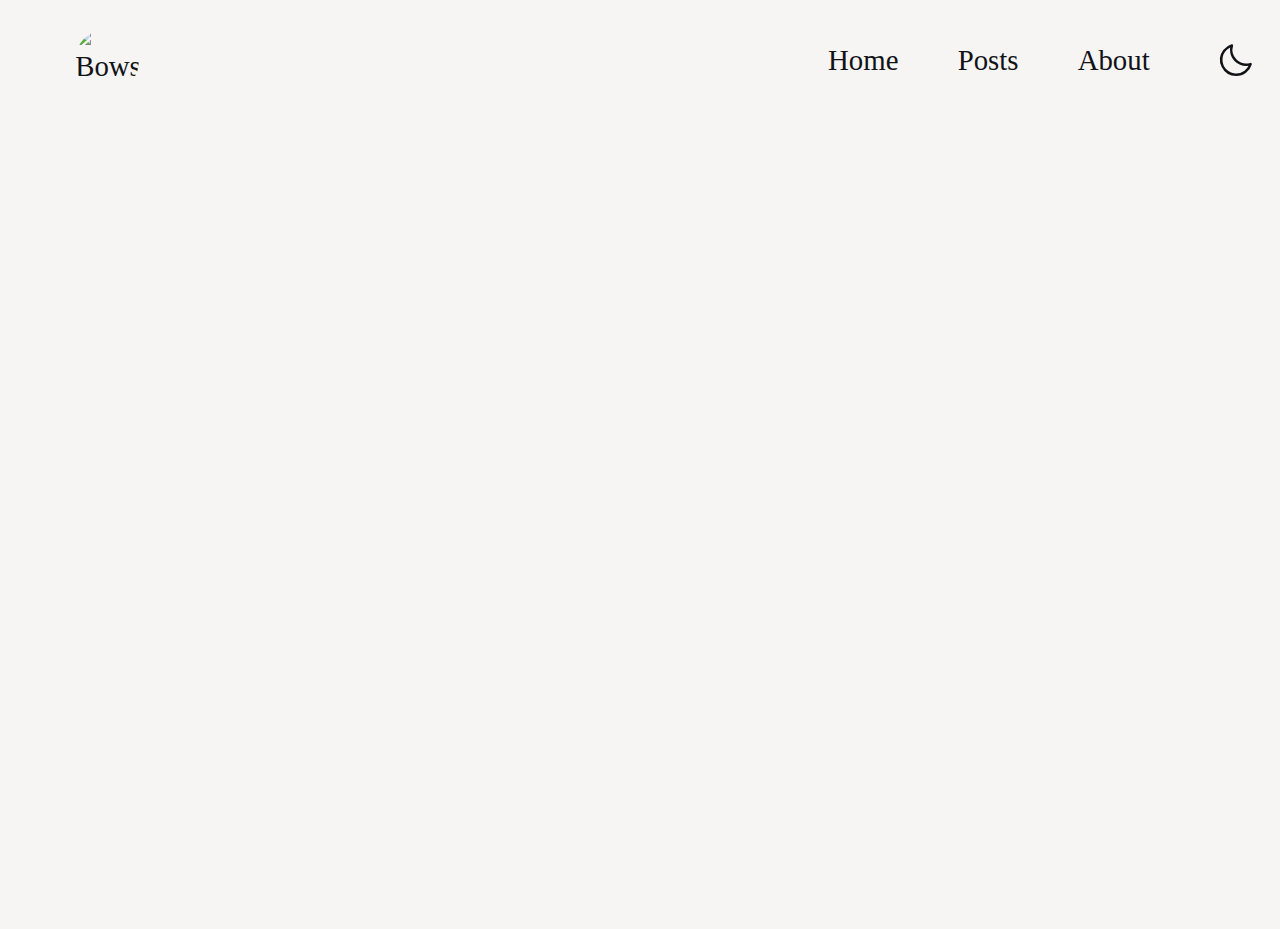
==== index.html @ 5da3389b "Added base files" ====
<!DOCTYPE html>
<html lang="en">

<head>
  <meta charset="UTF-8">
  <meta name="viewport" content="width=device-width, initial-scale=1.0">
  <title>Koopa Kingdom</title>
  <link rel="stylesheet" href="styles.css">
  <link rel="apple-touch-icon" sizes="180x180" href="assets/favicons/apple-touch-icon.png">
  <link rel="icon" type="image/png" sizes="32x32" href="assets/favicons/favicon-32x32.png">
  <link rel="icon" type="image/png" sizes="16x16" href="assets/favicons/favicon-16x16.png">
  <link rel="manifest" href="assets/favicons/site.webmanifest">
</head>

<body class="theme-b-adaptive">
  <!-- Main navigation bar -->
  <header>
    <nav aria-label="main-navigation">
      <ul class="nav-list">
        <li class="nav-item"><img src="assets/images/bowser.webp" alt="Bowser, the main villain in the super Mario Bros. Series"></li>
        <li class="nav-item"><a href="index.html">Home</a></li>
        <li class="nav-item"><a href="posts.html">Posts</a></li>
        <li class="nav-item"><a href="about.html">About</a></li>
        <li class="nav-item dark-mode-svg"><button onclick="toggleTheme('dark');"><svg xmlns="http://www.w3.org/2000/svg"
              viewBox="0 0 256 256">
              <path
                d="M233.54 142.23a8 8 0 0 0-8-2a88.08 88.08 0 0 1-109.8-109.8a8 8 0 0 0-10-10a104.84 104.84 0 0 0-52.91 37A104 104 0 0 0 136 224a103.09 103.09 0 0 0 62.52-20.88a104.84 104.84 0 0 0 37-52.91a8 8 0 0 0-1.98-7.98Zm-44.64 48.11A88 88 0 0 1 65.66 67.11a89 89 0 0 1 31.4-26A106 106 0 0 0 96 56a104.11 104.11 0 0 0 104 104a106 106 0 0 0 14.92-1.06a89 89 0 0 1-26.02 31.4Z" />
            </svg></button></li>
        <li class="nav-item light-mode-svg"><button onclick="toggleTheme('light')"><svg xmlns="http://www.w3.org/2000/svg"
              viewBox="0 0 16 16">
              <path
                d="M8 11a3 3 0 1 1 0-6 3 3 0 0 1 0 6zm0 1a4 4 0 1 0 0-8 4 4 0 0 0 0 8zM8 0a.5.5 0 0 1 .5.5v2a.5.5 0 0 1-1 0v-2A.5.5 0 0 1 8 0zm0 13a.5.5 0 0 1 .5.5v2a.5.5 0 0 1-1 0v-2A.5.5 0 0 1 8 13zm8-5a.5.5 0 0 1-.5.5h-2a.5.5 0 0 1 0-1h2a.5.5 0 0 1 .5.5zM3 8a.5.5 0 0 1-.5.5h-2a.5.5 0 0 1 0-1h2A.5.5 0 0 1 3 8zm10.657-5.657a.5.5 0 0 1 0 .707l-1.414 1.415a.5.5 0 1 1-.707-.708l1.414-1.414a.5.5 0 0 1 .707 0zm-9.193 9.193a.5.5 0 0 1 0 .707L3.05 13.657a.5.5 0 0 1-.707-.707l1.414-1.414a.5.5 0 0 1 .707 0zm9.193 2.121a.5.5 0 0 1-.707 0l-1.414-1.414a.5.5 0 0 1 .707-.707l1.414 1.414a.5.5 0 0 1 0 .707zM4.464 4.465a.5.5 0 0 1-.707 0L2.343 3.05a.5.5 0 1 1 .707-.707l1.414 1.414a.5.5 0 0 1 0 .708z" />
            </svg></button></li>
      </ul>
    </nav>
  </header>
  <script src="script.js"></script>
</body>

</html>
---- styles.css ----
@font-face {
  font-family: "Roboto";
  font-weight: 400;
  src: url("assets/fonts/roboto-regular-webfont.woff");
}

@font-face {
  font-family: "Roboto";
  font-weight: 400;
  src: url("assets/fonts/roboto-regular-webfont.woff2");
}

/* Box sizing rules */
*,
*::before,
*::after {
  box-sizing: border-box;
}

html {
  --background-primary: hsl(30, 10%, 96%);
  --color-primary: hsl(228, 12%, 8%);
  --hover-clr: hsl(228, 12%, 40%);
  transition: color 300ms, background-color 300ms;
  background-color: var(--background-primary);
  color: var(--color-primary);
}

html[data-theme="dark"] {
  --background-primary: hsl(228, 12%, 8%);
  --color-primary: hsl(30, 10%, 96%);
  --hover-clr: hsla(0, 0%, 92%, 0.624);
}

.nav-item.light-mode-svg {
  display: none;
}

html[data-theme="dark"] .nav-item.light-mode-svg {
  display: flex;
}

html[data-theme="dark"] .nav-item.dark-mode-svg {
  display: none;
}

/* Remove default margin */
body,
h1,
h2,
h3,
h4,
p,
figure,
blockquote,
dl,
dd {
  margin: 0;
}

/* Remove list styles on ul, ol elements with a list role, which suggests default styling will be removed */
ul[role="list"],
ol[role="list"] {
  list-style: none;
}

/* Set core root defaults */
html:focus-within {
  scroll-behavior: smooth;
}

/* Set core body defaults */
body {
  min-height: 100vh;
  text-rendering: optimizeSpeed;
  line-height: 1.5;
}

/* A elements that don't have a class get default styles */
a:not([class]) {
  text-decoration-skip-ink: auto;
}

/* Make images easier to work with */
img,
picture {
  max-width: 100%;
  display: block;
}

/* Inherit fonts for inputs and buttons */
input,
button,
textarea,
select {
  font: inherit;
}

/* Remove all animations and transitions for people that prefer not to see them */
@media (prefers-reduced-motion: reduce) {
  html:focus-within {
    scroll-behavior: auto;
  }

  *,
  *::before,
  *::after {
    animation-duration: 0.01ms !important;
    animation-iteration-count: 1 !important;
    transition-duration: 0.01ms !important;
    scroll-behavior: auto !important;
  }
}


.nav-item img {
  width: 4rem;
  height: 4rem;
  object-fit: cover;
  border-radius: 50%;
}

.nav-item svg {
  width: 2.5rem;
  height: 2.5rem;
  fill: var(--color-primary);
}

.nav-item svg:hover {
  fill: hsl(191, 80%, 63%);
  cursor: pointer;
}

/* Nav bar */
a,
a:visited {
  text-decoration: none;
  color: var(--color-primary);
}

.nav-item a:hover {
  color: var(--hover-clr);
   
}

ul {
  display: flex;
  justify-content: space-between;
  align-content: center;
  transition: all 200ms ease-in;
  font-size: 1.8rem;
  font-family: "Roboto";
  gap: 1.3rem;
}

.nav-item:first-child {
  margin-right: auto;
  margin-left: 1rem;
}
.nav-item {
  display: flex;
  justify-content: center;
  align-items: center;
  list-style: none;
  padding: 0 1.2rem;
}

.nav-item button {
border: none;
background: none;
cursor: pointer;
display: flex;
justify-content: center;
align-items: center;
}
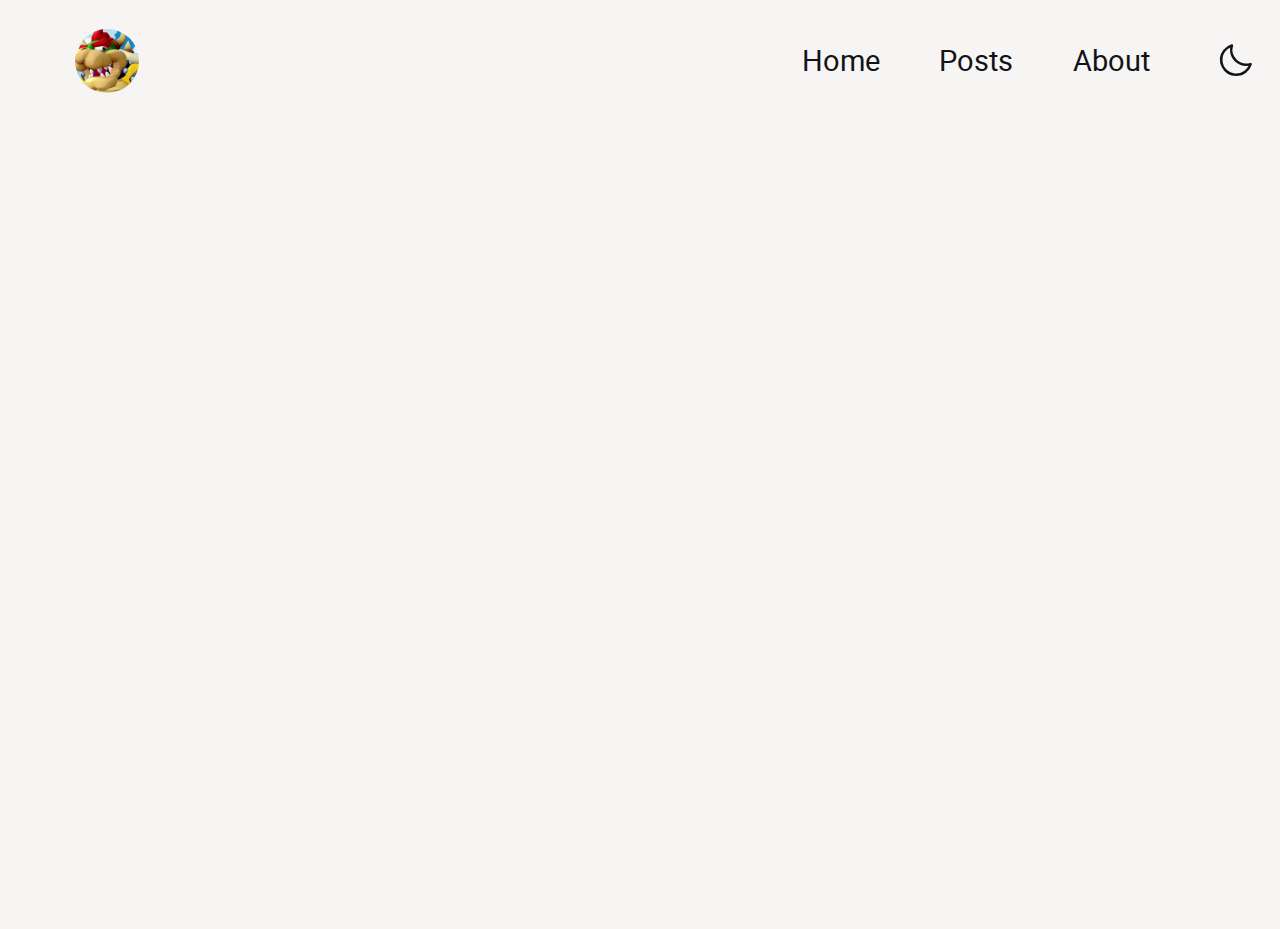
==== commit d9351925: "Added base files" ====
--- a/index.html
+++ b/index.html
@@ -1,40 +1,40 @@
-<!DOCTYPE html>
-<html lang="en">
-
-<head>
-  <meta charset="UTF-8">
-  <meta name="viewport" content="width=device-width, initial-scale=1.0">
-  <title>Koopa Kingdom</title>
-  <link rel="stylesheet" href="styles.css">
-  <link rel="apple-touch-icon" sizes="180x180" href="assets/favicons/apple-touch-icon.png">
-  <link rel="icon" type="image/png" sizes="32x32" href="assets/favicons/favicon-32x32.png">
-  <link rel="icon" type="image/png" sizes="16x16" href="assets/favicons/favicon-16x16.png">
-  <link rel="manifest" href="assets/favicons/site.webmanifest">
-</head>
-
-<body class="theme-b-adaptive">
-  <!-- Main navigation bar -->
-  <header>
-    <nav aria-label="main-navigation">
-      <ul class="nav-list">
-        <li class="nav-item"><img src="assets/images/bowser.webp" alt="Bowser, the main villain in the super Mario Bros. Series"></li>
-        <li class="nav-item"><a href="index.html">Home</a></li>
-        <li class="nav-item"><a href="posts.html">Posts</a></li>
-        <li class="nav-item"><a href="about.html">About</a></li>
-        <li class="nav-item dark-mode-svg"><button onclick="toggleTheme('dark');"><svg xmlns="http://www.w3.org/2000/svg"
-              viewBox="0 0 256 256">
-              <path
-                d="M233.54 142.23a8 8 0 0 0-8-2a88.08 88.08 0 0 1-109.8-109.8a8 8 0 0 0-10-10a104.84 104.84 0 0 0-52.91 37A104 104 0 0 0 136 224a103.09 103.09 0 0 0 62.52-20.88a104.84 104.84 0 0 0 37-52.91a8 8 0 0 0-1.98-7.98Zm-44.64 48.11A88 88 0 0 1 65.66 67.11a89 89 0 0 1 31.4-26A106 106 0 0 0 96 56a104.11 104.11 0 0 0 104 104a106 106 0 0 0 14.92-1.06a89 89 0 0 1-26.02 31.4Z" />
-            </svg></button></li>
-        <li class="nav-item light-mode-svg"><button onclick="toggleTheme('light')"><svg xmlns="http://www.w3.org/2000/svg"
-              viewBox="0 0 16 16">
-              <path
-                d="M8 11a3 3 0 1 1 0-6 3 3 0 0 1 0 6zm0 1a4 4 0 1 0 0-8 4 4 0 0 0 0 8zM8 0a.5.5 0 0 1 .5.5v2a.5.5 0 0 1-1 0v-2A.5.5 0 0 1 8 0zm0 13a.5.5 0 0 1 .5.5v2a.5.5 0 0 1-1 0v-2A.5.5 0 0 1 8 13zm8-5a.5.5 0 0 1-.5.5h-2a.5.5 0 0 1 0-1h2a.5.5 0 0 1 .5.5zM3 8a.5.5 0 0 1-.5.5h-2a.5.5 0 0 1 0-1h2A.5.5 0 0 1 3 8zm10.657-5.657a.5.5 0 0 1 0 .707l-1.414 1.415a.5.5 0 1 1-.707-.708l1.414-1.414a.5.5 0 0 1 .707 0zm-9.193 9.193a.5.5 0 0 1 0 .707L3.05 13.657a.5.5 0 0 1-.707-.707l1.414-1.414a.5.5 0 0 1 .707 0zm9.193 2.121a.5.5 0 0 1-.707 0l-1.414-1.414a.5.5 0 0 1 .707-.707l1.414 1.414a.5.5 0 0 1 0 .707zM4.464 4.465a.5.5 0 0 1-.707 0L2.343 3.05a.5.5 0 1 1 .707-.707l1.414 1.414a.5.5 0 0 1 0 .708z" />
-            </svg></button></li>
-      </ul>
-    </nav>
-  </header>
-  <script src="script.js"></script>
-</body>
-
+<!DOCTYPE html>
+<html lang="en">
+
+<head>
+  <meta charset="UTF-8">
+  <meta name="viewport" content="width=device-width, initial-scale=1.0">
+  <title>Koopa Kingdom</title>
+  <link rel="stylesheet" href="styles.css">
+  <link rel="apple-touch-icon" sizes="180x180" href="assets/favicons/apple-touch-icon.png">
+  <link rel="icon" type="image/png" sizes="32x32" href="assets/favicons/favicon-32x32.png">
+  <link rel="icon" type="image/png" sizes="16x16" href="assets/favicons/favicon-16x16.png">
+  <link rel="manifest" href="assets/favicons/site.webmanifest">
+</head>
+
+<body class="theme-b-adaptive">
+  <!-- Main navigation bar -->
+  <header>
+    <nav aria-label="main-navigation">
+      <ul class="nav-list">
+        <li class="nav-item"><img src="assets/images/bowser.webp" alt="Bowser, the main villain in the super Mario Bros. Series"></li>
+        <li class="nav-item"><a href="index.html">Home</a></li>
+        <li class="nav-item"><a href="posts.html">Posts</a></li>
+        <li class="nav-item"><a href="about.html">About</a></li>
+        <li class="nav-item dark-mode-svg"><button onclick="toggleTheme('dark');"><svg xmlns="http://www.w3.org/2000/svg"
+              viewBox="0 0 256 256">
+              <path
+                d="M233.54 142.23a8 8 0 0 0-8-2a88.08 88.08 0 0 1-109.8-109.8a8 8 0 0 0-10-10a104.84 104.84 0 0 0-52.91 37A104 104 0 0 0 136 224a103.09 103.09 0 0 0 62.52-20.88a104.84 104.84 0 0 0 37-52.91a8 8 0 0 0-1.98-7.98Zm-44.64 48.11A88 88 0 0 1 65.66 67.11a89 89 0 0 1 31.4-26A106 106 0 0 0 96 56a104.11 104.11 0 0 0 104 104a106 106 0 0 0 14.92-1.06a89 89 0 0 1-26.02 31.4Z" />
+            </svg></button></li>
+        <li class="nav-item light-mode-svg"><button onclick="toggleTheme('light')"><svg xmlns="http://www.w3.org/2000/svg"
+              viewBox="0 0 16 16">
+              <path
+                d="M8 11a3 3 0 1 1 0-6 3 3 0 0 1 0 6zm0 1a4 4 0 1 0 0-8 4 4 0 0 0 0 8zM8 0a.5.5 0 0 1 .5.5v2a.5.5 0 0 1-1 0v-2A.5.5 0 0 1 8 0zm0 13a.5.5 0 0 1 .5.5v2a.5.5 0 0 1-1 0v-2A.5.5 0 0 1 8 13zm8-5a.5.5 0 0 1-.5.5h-2a.5.5 0 0 1 0-1h2a.5.5 0 0 1 .5.5zM3 8a.5.5 0 0 1-.5.5h-2a.5.5 0 0 1 0-1h2A.5.5 0 0 1 3 8zm10.657-5.657a.5.5 0 0 1 0 .707l-1.414 1.415a.5.5 0 1 1-.707-.708l1.414-1.414a.5.5 0 0 1 .707 0zm-9.193 9.193a.5.5 0 0 1 0 .707L3.05 13.657a.5.5 0 0 1-.707-.707l1.414-1.414a.5.5 0 0 1 .707 0zm9.193 2.121a.5.5 0 0 1-.707 0l-1.414-1.414a.5.5 0 0 1 .707-.707l1.414 1.414a.5.5 0 0 1 0 .707zM4.464 4.465a.5.5 0 0 1-.707 0L2.343 3.05a.5.5 0 1 1 .707-.707l1.414 1.414a.5.5 0 0 1 0 .708z" />
+            </svg></button></li>
+      </ul>
+    </nav>
+  </header>
+  <script src="script.js"></script>
+</body>
+
 </html>--- a/styles.css
+++ b/styles.css
@@ -1,175 +1,175 @@
-@font-face {
-  font-family: "Roboto";
-  font-weight: 400;
-  src: url("assets/fonts/roboto-regular-webfont.woff");
-}
-
-@font-face {
-  font-family: "Roboto";
-  font-weight: 400;
-  src: url("assets/fonts/roboto-regular-webfont.woff2");
-}
-
-/* Box sizing rules */
-*,
-*::before,
-*::after {
-  box-sizing: border-box;
-}
-
-html {
-  --background-primary: hsl(30, 10%, 96%);
-  --color-primary: hsl(228, 12%, 8%);
-  --hover-clr: hsl(228, 12%, 40%);
-  transition: color 300ms, background-color 300ms;
-  background-color: var(--background-primary);
-  color: var(--color-primary);
-}
-
-html[data-theme="dark"] {
-  --background-primary: hsl(228, 12%, 8%);
-  --color-primary: hsl(30, 10%, 96%);
-  --hover-clr: hsla(0, 0%, 92%, 0.624);
-}
-
-.nav-item.light-mode-svg {
-  display: none;
-}
-
-html[data-theme="dark"] .nav-item.light-mode-svg {
-  display: flex;
-}
-
-html[data-theme="dark"] .nav-item.dark-mode-svg {
-  display: none;
-}
-
-/* Remove default margin */
-body,
-h1,
-h2,
-h3,
-h4,
-p,
-figure,
-blockquote,
-dl,
-dd {
-  margin: 0;
-}
-
-/* Remove list styles on ul, ol elements with a list role, which suggests default styling will be removed */
-ul[role="list"],
-ol[role="list"] {
-  list-style: none;
-}
-
-/* Set core root defaults */
-html:focus-within {
-  scroll-behavior: smooth;
-}
-
-/* Set core body defaults */
-body {
-  min-height: 100vh;
-  text-rendering: optimizeSpeed;
-  line-height: 1.5;
-}
-
-/* A elements that don't have a class get default styles */
-a:not([class]) {
-  text-decoration-skip-ink: auto;
-}
-
-/* Make images easier to work with */
-img,
-picture {
-  max-width: 100%;
-  display: block;
-}
-
-/* Inherit fonts for inputs and buttons */
-input,
-button,
-textarea,
-select {
-  font: inherit;
-}
-
-/* Remove all animations and transitions for people that prefer not to see them */
-@media (prefers-reduced-motion: reduce) {
-  html:focus-within {
-    scroll-behavior: auto;
-  }
-
-  *,
-  *::before,
-  *::after {
-    animation-duration: 0.01ms !important;
-    animation-iteration-count: 1 !important;
-    transition-duration: 0.01ms !important;
-    scroll-behavior: auto !important;
-  }
-}
-
-
-.nav-item img {
-  width: 4rem;
-  height: 4rem;
-  object-fit: cover;
-  border-radius: 50%;
-}
-
-.nav-item svg {
-  width: 2.5rem;
-  height: 2.5rem;
-  fill: var(--color-primary);
-}
-
-.nav-item svg:hover {
-  fill: hsl(191, 80%, 63%);
-  cursor: pointer;
-}
-
-/* Nav bar */
-a,
-a:visited {
-  text-decoration: none;
-  color: var(--color-primary);
-}
-
-.nav-item a:hover {
-  color: var(--hover-clr);
-   
-}
-
-ul {
-  display: flex;
-  justify-content: space-between;
-  align-content: center;
-  transition: all 200ms ease-in;
-  font-size: 1.8rem;
-  font-family: "Roboto";
-  gap: 1.3rem;
-}
-
-.nav-item:first-child {
-  margin-right: auto;
-  margin-left: 1rem;
-}
-.nav-item {
-  display: flex;
-  justify-content: center;
-  align-items: center;
-  list-style: none;
-  padding: 0 1.2rem;
-}
-
-.nav-item button {
-border: none;
-background: none;
-cursor: pointer;
-display: flex;
-justify-content: center;
-align-items: center;
+@font-face {
+  font-family: "Roboto";
+  font-weight: 400;
+  src: url("assets/fonts/roboto-regular-webfont.woff");
+}
+
+@font-face {
+  font-family: "Roboto";
+  font-weight: 400;
+  src: url("assets/fonts/roboto-regular-webfont.woff2");
+}
+
+/* Box sizing rules */
+*,
+*::before,
+*::after {
+  box-sizing: border-box;
+}
+
+html {
+  --background-primary: hsl(30, 10%, 96%);
+  --color-primary: hsl(228, 12%, 8%);
+  --hover-clr: hsl(228, 12%, 40%);
+  transition: color 300ms, background-color 300ms;
+  background-color: var(--background-primary);
+  color: var(--color-primary);
+}
+
+html[data-theme="dark"] {
+  --background-primary: hsl(228, 12%, 8%);
+  --color-primary: hsl(30, 10%, 96%);
+  --hover-clr: hsla(0, 0%, 92%, 0.624);
+}
+
+.nav-item.light-mode-svg {
+  display: none;
+}
+
+html[data-theme="dark"] .nav-item.light-mode-svg {
+  display: flex;
+}
+
+html[data-theme="dark"] .nav-item.dark-mode-svg {
+  display: none;
+}
+
+/* Remove default margin */
+body,
+h1,
+h2,
+h3,
+h4,
+p,
+figure,
+blockquote,
+dl,
+dd {
+  margin: 0;
+}
+
+/* Remove list styles on ul, ol elements with a list role, which suggests default styling will be removed */
+ul[role="list"],
+ol[role="list"] {
+  list-style: none;
+}
+
+/* Set core root defaults */
+html:focus-within {
+  scroll-behavior: smooth;
+}
+
+/* Set core body defaults */
+body {
+  min-height: 100vh;
+  text-rendering: optimizeSpeed;
+  line-height: 1.5;
+}
+
+/* A elements that don't have a class get default styles */
+a:not([class]) {
+  text-decoration-skip-ink: auto;
+}
+
+/* Make images easier to work with */
+img,
+picture {
+  max-width: 100%;
+  display: block;
+}
+
+/* Inherit fonts for inputs and buttons */
+input,
+button,
+textarea,
+select {
+  font: inherit;
+}
+
+/* Remove all animations and transitions for people that prefer not to see them */
+@media (prefers-reduced-motion: reduce) {
+  html:focus-within {
+    scroll-behavior: auto;
+  }
+
+  *,
+  *::before,
+  *::after {
+    animation-duration: 0.01ms !important;
+    animation-iteration-count: 1 !important;
+    transition-duration: 0.01ms !important;
+    scroll-behavior: auto !important;
+  }
+}
+
+
+.nav-item img {
+  width: 4rem;
+  height: 4rem;
+  object-fit: cover;
+  border-radius: 50%;
+}
+
+.nav-item svg {
+  width: 2.5rem;
+  height: 2.5rem;
+  fill: var(--color-primary);
+}
+
+.nav-item svg:hover {
+  fill: hsl(191, 80%, 63%);
+  cursor: pointer;
+}
+
+/* Nav bar */
+a,
+a:visited {
+  text-decoration: none;
+  color: var(--color-primary);
+}
+
+.nav-item a:hover {
+  color: var(--hover-clr);
+   
+}
+
+ul {
+  display: flex;
+  justify-content: space-between;
+  align-content: center;
+  transition: all 200ms ease-in;
+  font-size: 1.8rem;
+  font-family: "Roboto";
+  gap: 1.3rem;
+}
+
+.nav-item:first-child {
+  margin-right: auto;
+  margin-left: 1rem;
+}
+.nav-item {
+  display: flex;
+  justify-content: center;
+  align-items: center;
+  list-style: none;
+  padding: 0 1.2rem;
+}
+
+.nav-item button {
+border: none;
+background: none;
+cursor: pointer;
+display: flex;
+justify-content: center;
+align-items: center;
 }